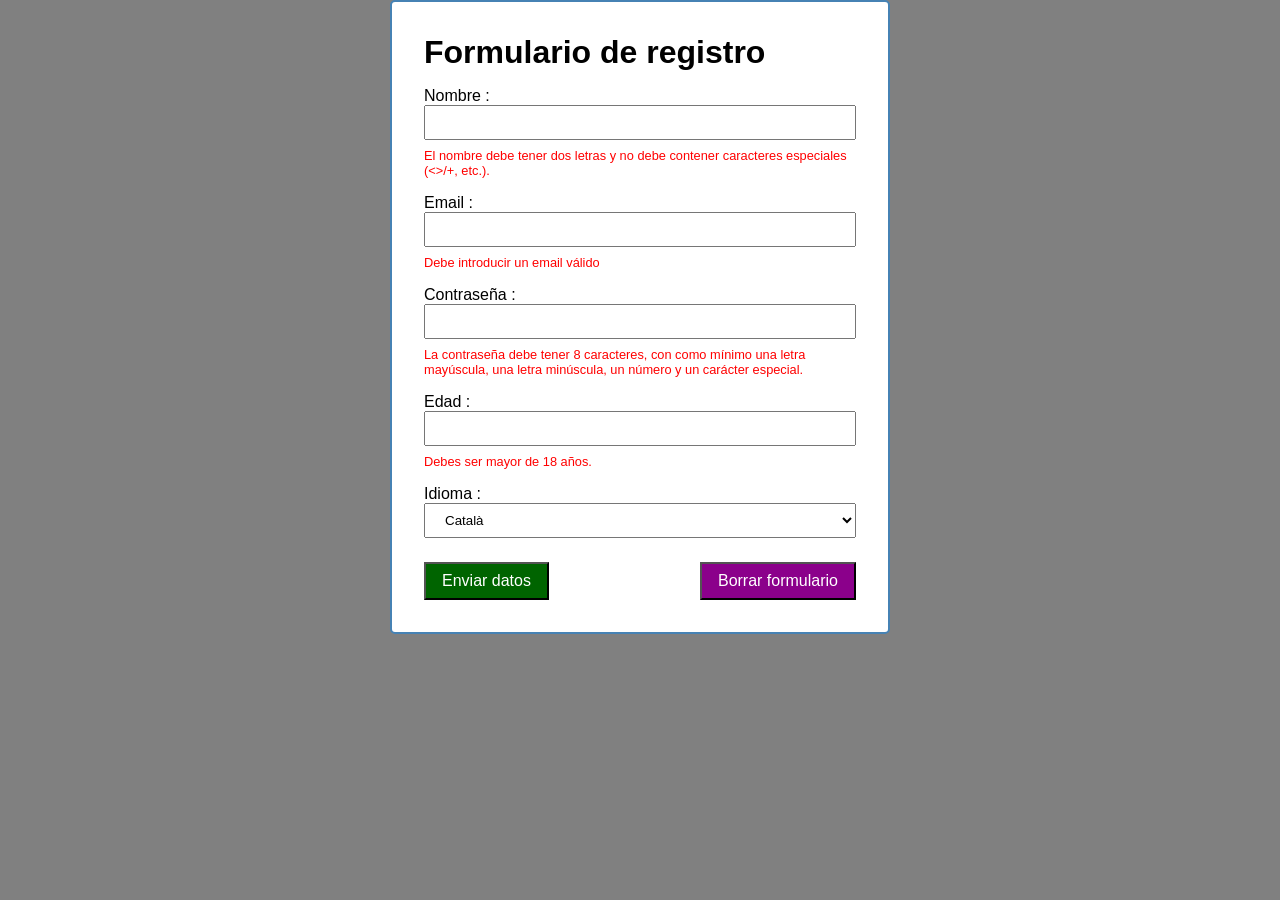
==== registro_login/registro.html @ 1b9b0ed8 "2026-06-02" ====
<!DOCTYPE html>
<html lang="es">
<head>
    <meta charset="UTF-8">
    <meta name="viewport" content="width=device-width, initial-scale=1.0">
    <title>Registro</title>
    <link rel="stylesheet" href="css/registro.css">
</head>
<body>
    <div>
        <h1>Formulario de registro</h1>
        <div>
            <form action="registro.php" method="post">
                <div>
                    <label for="nombre">Nombre : </label>
                    <input type="text" id="nombre" name="nombre">
                    <p id="error-nombre">El nombre debe tener dos letras y no debe contener caracteres especiales (<>/+, etc.).</p>
                </div>
                <div>
                    <label for="email">Email : </label>
                    <input type="email" name="email" id="email">
                    <p id="error-email">Debe introducir un email válido</p>
                </div>
                <div>
                    <label for="password">Contraseña : </label>
                    <input type="password" id="password" name="password">
                    <p id="error-password">La contraseña debe tener 8 caracteres, con como mínimo una letra mayúscula, una letra minúscula, un número y un carácter especial.</p>
                </div>
                <div>
                    <label for="edad">Edad : </label>
                    <input type="number" name="edad" id="edad" min="0" max="120">
                    <p id="error-edad">Debes ser mayor de 18 años.</p>
                </div>
                <div>
                    <label for="idioma">Idioma : </label>
                    <select name="idioma" id="idioma">
                        <option value="cat" selected>Català</option>
                        <option value="esp">Español</option>
                        <option value="eng">English</option>
                    </select>
                </div>
                <div id="buttons">
                    <button type="submit">Enviar datos</button>
                    <button type="reset">Borrar formulario</button>
                </div>
            </form>
        </div>
    </div>
</body>
</html>
---- registro_login/css/registro.css ----
* {
    margin: 0;
    padding: 0;
    box-sizing: border-box;
    font-family: Arial, Helvetica, sans-serif;
}

:root{
    --backcolorBody: gray;
    --text: black;
    --backcolorForm: white;
    --borderColor: steelblue;
}

body {
    background-color: var(--backcolorBody); 
    display: flex;   
    justify-content: center;
    align-items: center;
}

body > div {
    background-color: var(--backcolorForm);
    display: flex;
    flex-direction: column;
    width: 500px;
    padding: 2rem;
    border: 2px solid var(--borderColor);
    border-radius: 5px;

    label {
        display:block;
        margin-top: 1rem;
    }

    input, select {
        width: 100%;
        padding: .5rem 1rem;     

    }

    p {
        font-size: .8rem;
        color: red;
        margin-top: .5rem;
    }
}

#buttons {
    display: flex;
    justify-content: space-between;
    margin-top: 1.5rem;

    button {
        font-size: 1rem;
        padding: .5rem 1rem;
    }

    button[type="submit"] {
        background-color: darkgreen;
        color: white;
    }
    button[type="reset"] {
        background-color: darkmagenta;
        color:white;
    }
}
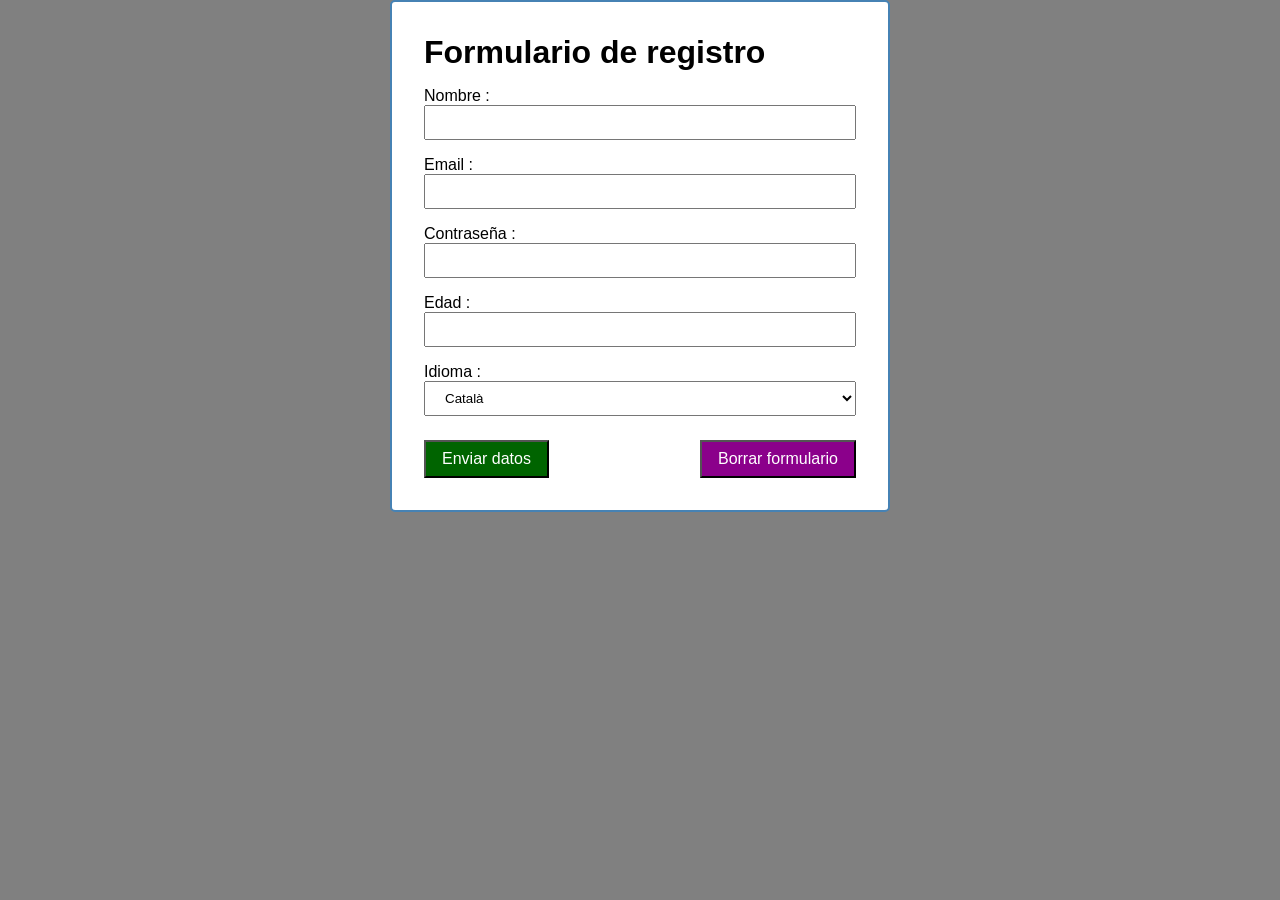
==== commit 4eb059ce: "2026-06-02" ====
--- a/registro_login/registro.html
+++ b/registro_login/registro.html
@@ -5,12 +5,13 @@
     <meta name="viewport" content="width=device-width, initial-scale=1.0">
     <title>Registro</title>
     <link rel="stylesheet" href="css/registro.css">
+    <script src="js/registro.js" defer></script>
 </head>
 <body>
     <div>
         <h1>Formulario de registro</h1>
         <div>
-            <form action="registro.php" method="post">
+            <form action="registro.php" method="post" id="formRegistro">
                 <div>
                     <label for="nombre">Nombre : </label>
                     <input type="text" id="nombre" name="nombre">
--- a/registro_login/css/registro.css
+++ b/registro_login/css/registro.css
@@ -65,3 +65,7 @@
         color:white;
     }
 }
+
+.hidden {
+    display: none;
+}
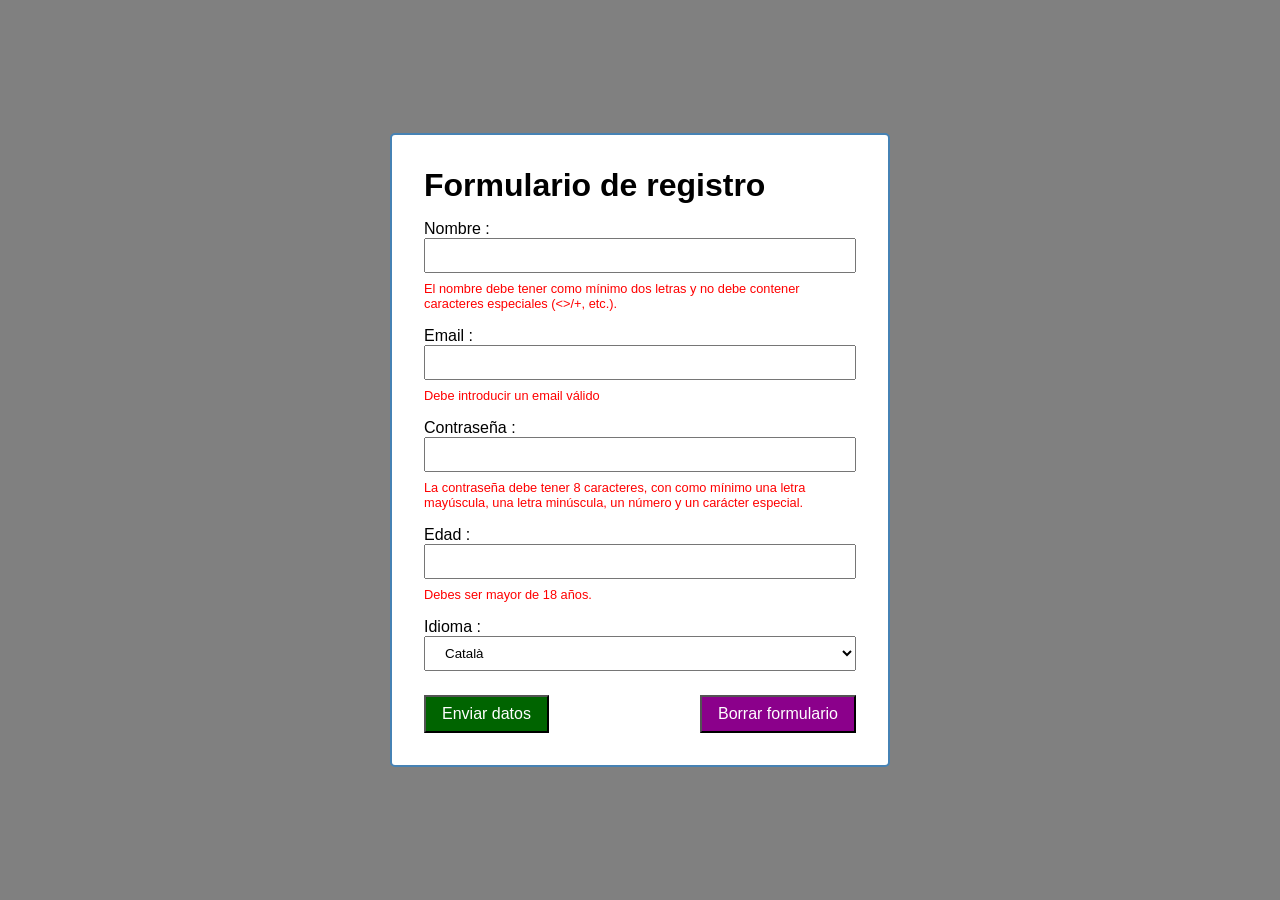
==== commit 1736ad20: "2026-06-02" ====
--- a/registro_login/registro.html
+++ b/registro_login/registro.html
@@ -5,7 +5,7 @@
     <meta name="viewport" content="width=device-width, initial-scale=1.0">
     <title>Registro</title>
     <link rel="stylesheet" href="css/registro.css">
-    <script src="js/registro.js" defer></script>
+    <!-- <script src="js/registro.js" defer></script> -->
 </head>
 <body>
     <div>
@@ -14,8 +14,8 @@
             <form action="registro.php" method="post" id="formRegistro">
                 <div>
                     <label for="nombre">Nombre : </label>
-                    <input type="text" id="nombre" name="nombre">
-                    <p id="error-nombre">El nombre debe tener dos letras y no debe contener caracteres especiales (<>/+, etc.).</p>
+                    <input type="text" id="nombre" name="nombre" >
+                    <p id="error-nombre">El nombre debe tener como mínimo dos letras y no debe contener caracteres especiales (<>/+, etc.).</p>
                 </div>
                 <div>
                     <label for="email">Email : </label>
@@ -24,7 +24,7 @@
                 </div>
                 <div>
                     <label for="password">Contraseña : </label>
-                    <input type="password" id="password" name="password">
+                    <input type="password" id="password" name="password" minlength="8" maxlength="8">
                     <p id="error-password">La contraseña debe tener 8 caracteres, con como mínimo una letra mayúscula, una letra minúscula, un número y un carácter especial.</p>
                 </div>
                 <div>
--- a/registro_login/css/registro.css
+++ b/registro_login/css/registro.css
@@ -17,6 +17,7 @@
     display: flex;   
     justify-content: center;
     align-items: center;
+    height: 100vh;
 }
 
 body > div {
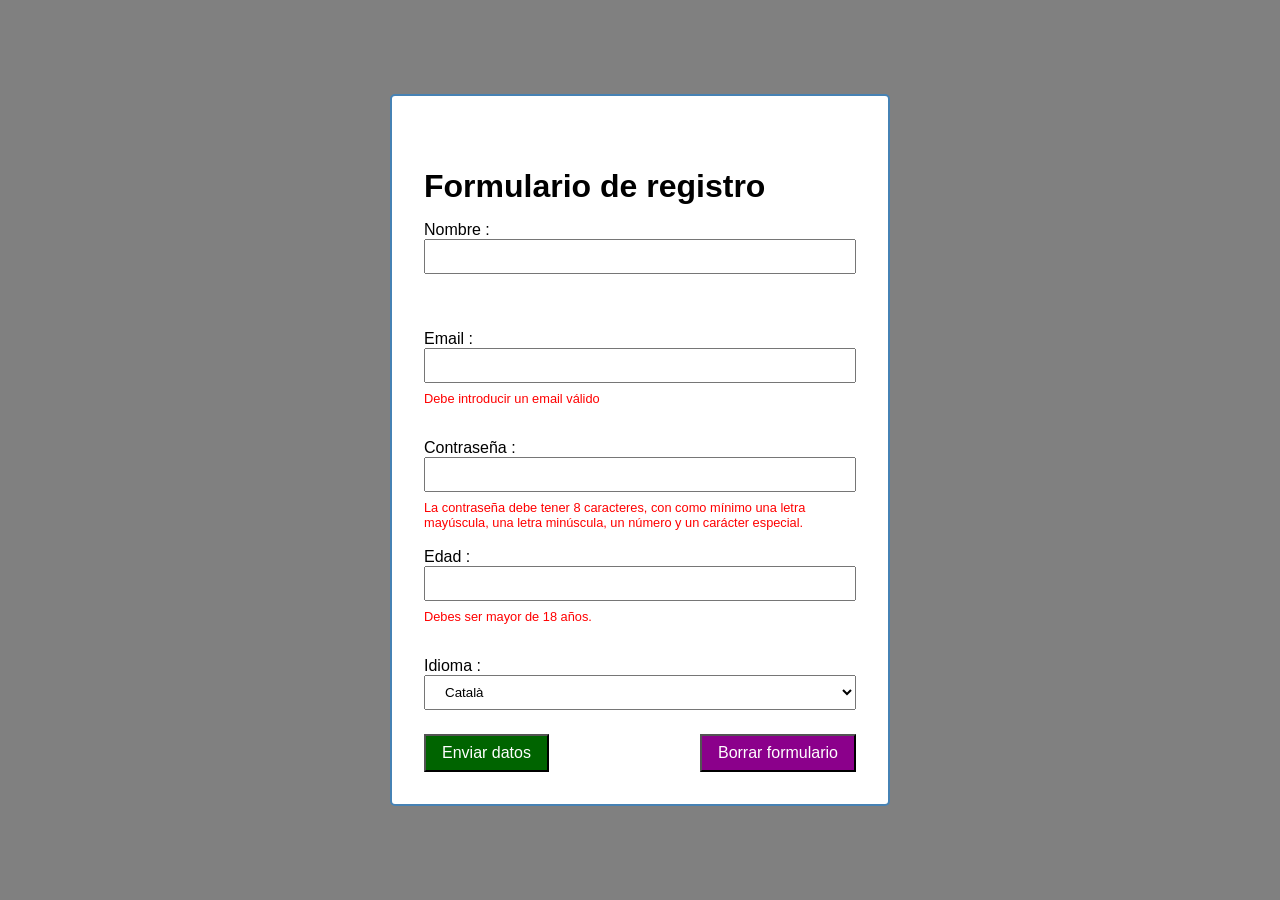
==== commit fefd3cab: "2026-06-03" ====
--- a/registro_login/registro.html
+++ b/registro_login/registro.html
@@ -5,17 +5,18 @@
     <meta name="viewport" content="width=device-width, initial-scale=1.0">
     <title>Registro</title>
     <link rel="stylesheet" href="css/registro.css">
-    <!-- <script src="js/registro.js" defer></script> -->
+    <script src="js/registro.js" defer></script>
 </head>
 <body>
     <div>
+        <p></p>
         <h1>Formulario de registro</h1>
         <div>
             <form action="registro.php" method="post" id="formRegistro">
                 <div>
                     <label for="nombre">Nombre : </label>
                     <input type="text" id="nombre" name="nombre" >
-                    <p id="error-nombre">El nombre debe tener como mínimo dos letras y no debe contener caracteres especiales (<>/+, etc.).</p>
+                    <p id="error-nombre"></p>
                 </div>
                 <div>
                     <label for="email">Email : </label>
--- a/registro_login/css/registro.css
+++ b/registro_login/css/registro.css
@@ -44,6 +44,7 @@
         font-size: .8rem;
         color: red;
         margin-top: .5rem;
+        height: 2rem;
     }
 }
 
@@ -70,3 +71,4 @@
 .hidden {
     display: none;
 }
+
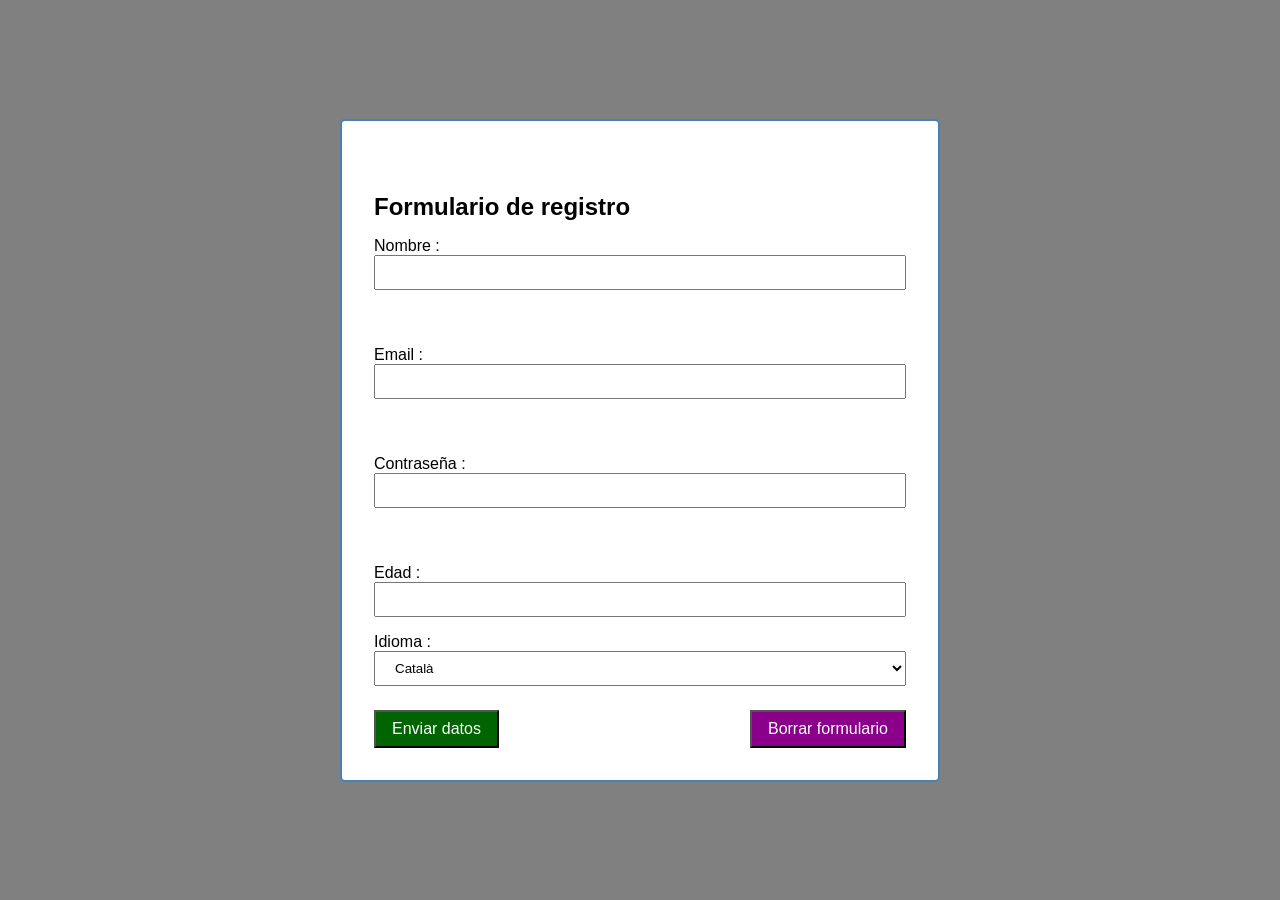
==== commit 84d8b0cd: "2026-06-04" ====
--- a/registro_login/registro.html
+++ b/registro_login/registro.html
@@ -31,14 +31,14 @@
                 <div>
                     <label for="edad">Edad : </label>
                     <input type="number" name="edad" id="edad" min="0" max="120">
-                    <p id="error-edad">Debes ser mayor de 18 años.</p>
+                    <!-- <p id="error-edad">Debes ser mayor de 18 años.</p> -->
                 </div>
                 <div>
                     <label for="idioma">Idioma : </label>
                     <select name="idioma" id="idioma">
-                        <option value="cat" selected>Català</option>
-                        <option value="esp">Español</option>
-                        <option value="eng">English</option>
+                        <option value="ca" selected>Català</option>
+                        <option value="es">Español</option>
+                        <option value="en">English</option>
                     </select>
                 </div>
                 <div id="buttons">
--- a/registro_login/css/registro.css
+++ b/registro_login/css/registro.css
@@ -20,11 +20,15 @@
     height: 100vh;
 }
 
+h1 {
+    font-size: 1.5rem;
+}
+
 body > div {
     background-color: var(--backcolorForm);
     display: flex;
     flex-direction: column;
-    width: 500px;
+    width: 600px;
     padding: 2rem;
     border: 2px solid var(--borderColor);
     border-radius: 5px;
@@ -68,7 +72,7 @@
     }
 }
 
-.hidden {
-    display: none;
+body > div p:first-child {
+    font-size: 1rem;
 }
 
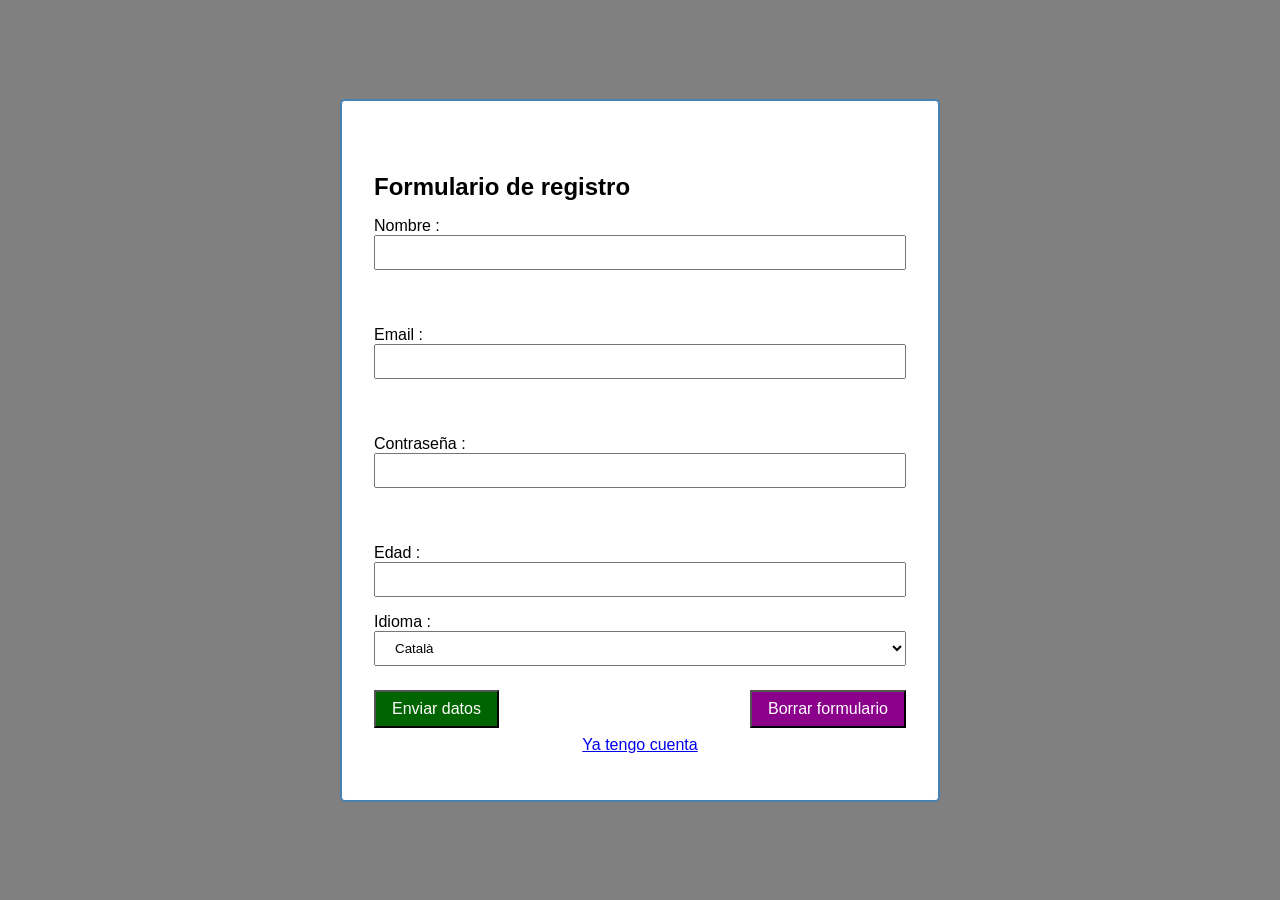
==== commit 50d9d6b3: "2026-06-04" ====
--- a/registro_login/registro.html
+++ b/registro_login/registro.html
@@ -45,6 +45,11 @@
                     <button type="submit">Enviar datos</button>
                     <button type="reset">Borrar formulario</button>
                 </div>
+                <div>
+                    <p id="pLogin">
+                        <a href="login.html">Ya tengo cuenta</a>
+                    </p>
+                </div>
             </form>
         </div>
     </div>
--- a/registro_login/css/registro.css
+++ b/registro_login/css/registro.css
@@ -76,3 +76,7 @@
     font-size: 1rem;
 }
 
+
+#pLogin {
+    text-align: center;
+}
